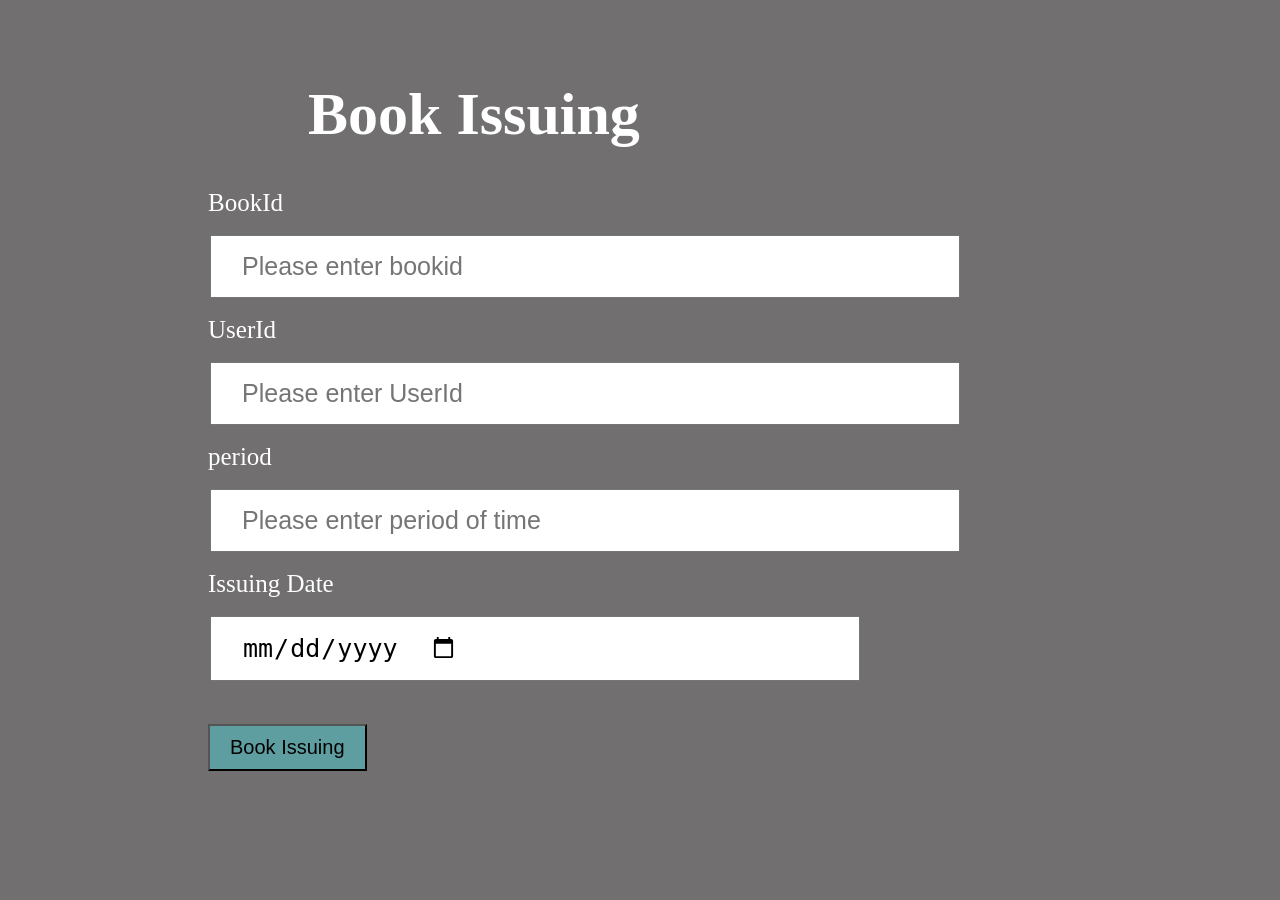
==== book-issue.html @ 4b3e3b7f "new files" ====
<!DOCTYPE html>
<html lang="en">
<head>
    <meta charset="UTF-8">
    <meta name="viewport" content="width=device-width, initial-scale=1.0">
    <title>Document</title>
    <link rel="stylesheet" href="book-issue.css">
</head>
<body>
    <div class="member-container">
        <h1>Book Issuing</h1>
        <div class="id-container">
            <label for="id">BookId</label><br>
            <input type="text" class="id form" placeholder="Please enter bookid">
        </div>
        <div class="user-container">
            <label for="user" class="form-one">UserId</label><br>
            <input type="text" class="user form" placeholder="Please enter UserId">
        </div>
        <div class="period-container">
            <label for="period" class="form-one">period</label><br>
            <input type="text" class="period form"placeholder="Please enter period of time">
        </div>
        <div class="date-container">
            <label for="class" class="form-one">Issuing Date</label><br>
            <input type="date" class="class form"placeholder="Please select date">
        </div>
        <!-- <button id="btn-btn" type="submit"><a href="memberlist.html" target="_blank">Add Members</a></button> -->
        <button id="btn-btn" type="submit">Book Issuing</button>
        </div>
    
</body>
</html>
---- book-issue.css ----
body{
    background-color: rgb(113, 111, 111);
}
.member-container{
    margin: 80px 200px;
}
.form{
    margin: 18px 2px;
    padding: 15px 30px;
    font-size: 25px;
    padding-right: 400px;
}
label{
    font-size: 25px;
    color: white;
}
button{
    padding: 10px 20px;
    font-size: 20px;
    background-color:cadetblue;
    margin-top: 25px;
}
#clear{
    background-color: yellow;
    margin-left: 20px;
}
h1{
    color: white;
    font-size: 60px;
    margin-left: 100px;
}
input{
    text-align: start;
    padding-left: 2px;
}
a{
    padding: 10px 18px;
    background-color: green;
    text-decoration: none;
    font-size: 25px;
    color: white;
}
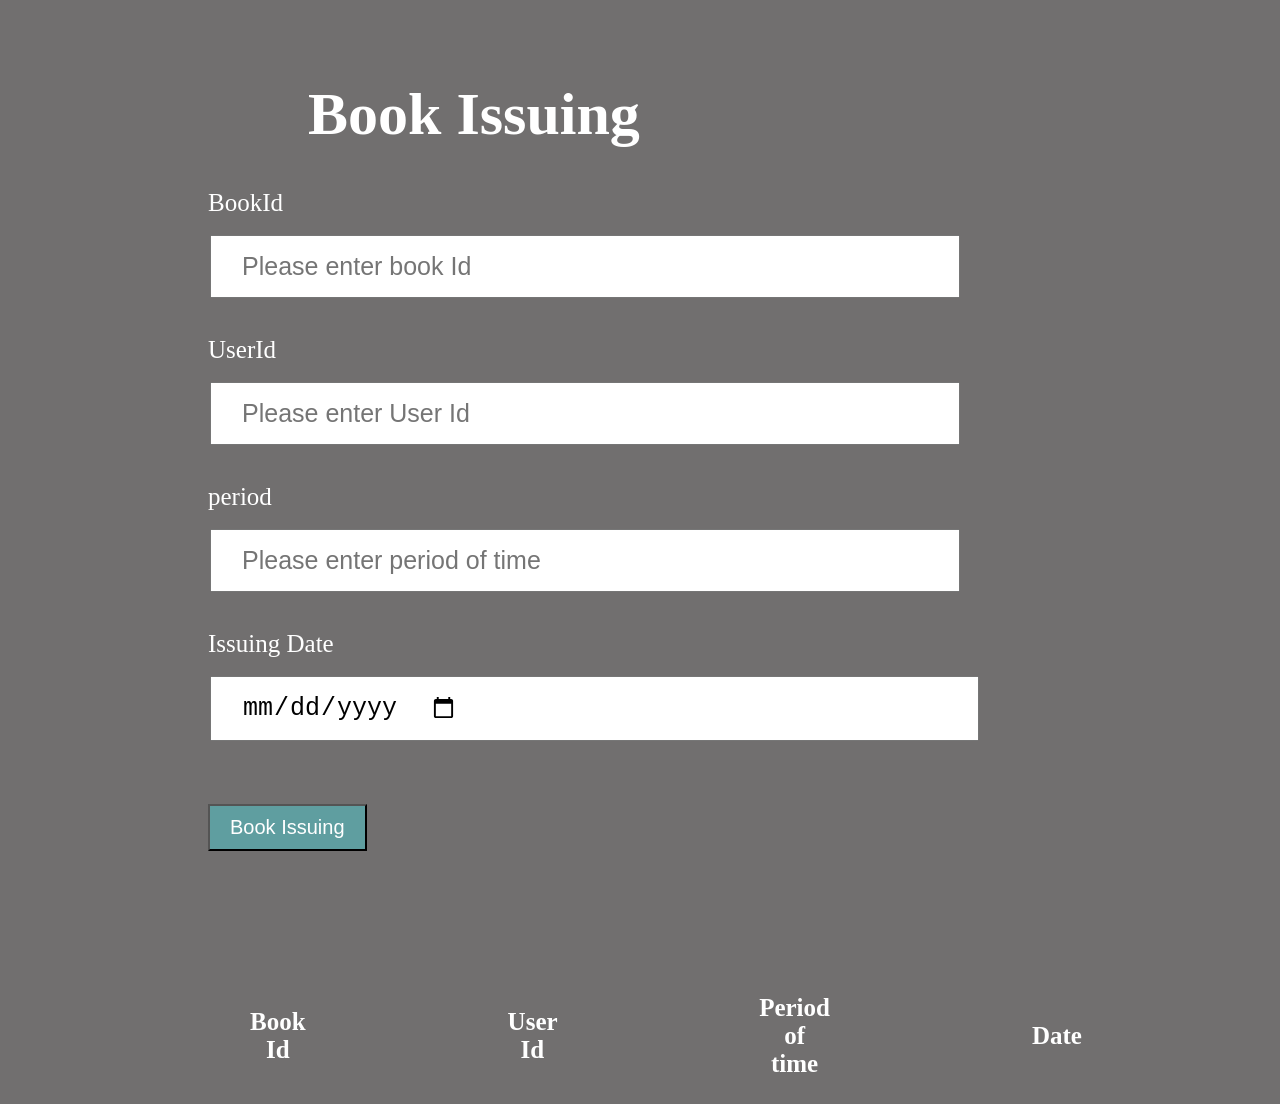
==== commit 8be97384: "made changes" ====
--- a/book-issue.html
+++ b/book-issue.html
@@ -11,23 +11,49 @@
         <h1>Book Issuing</h1>
         <div class="id-container">
             <label for="id">BookId</label><br>
-            <input type="text" class="id form" placeholder="Please enter bookid">
+            <input type="text" class="id form" placeholder="Please enter book Id">
+            <div class="alert-message"></div>
         </div>
         <div class="user-container">
             <label for="user" class="form-one">UserId</label><br>
-            <input type="text" class="user form" placeholder="Please enter UserId">
+            <input type="text" class="user form" placeholder="Please enter User Id">
+            <div class="alert-message"></div>
         </div>
         <div class="period-container">
             <label for="period" class="form-one">period</label><br>
             <input type="text" class="period form"placeholder="Please enter period of time">
+            <div class="alert-message"></div>
         </div>
         <div class="date-container">
-            <label for="class" class="form-one">Issuing Date</label><br>
-            <input type="date" class="class form"placeholder="Please select date">
+            <label for="date" class="form-one">Issuing Date</label><br>
+            <input type="date" class="date form"placeholder="Please select date">
+            <div class="alert-message"></div>
         </div>
+        <div class="button-container">
         <!-- <button id="btn-btn" type="submit"><a href="memberlist.html" target="_blank">Add Members</a></button> -->
-        <button id="btn-btn" type="submit">Book Issuing</button>
+            <button id="btn-btn" type="submit" onclick="issue()">Book Issuing</button>
+            <div id="makechanges"></div>
         </div>
+        <div id="exist-message"></div>
+        </div>
+
+        
+        <div class="table-container">
+            <table id="table">
+                <thead>
+                <tr>
+                    <th>Book Id</th>
+                    <th>User Id</th>
+                    <th>Period of time</th>
+                    <th>Date</th>
+                    <th>Action</th>
+                </tr>
+                </thead>
+                <tbody id="tablebody">
+                </tbody>
+            </table>
+        </div>
+        <script src="book-issue.js"></script>
     
 </body>
 </html>
--- a/book-issue.css
+++ b/book-issue.css
@@ -20,10 +20,6 @@
     background-color:cadetblue;
     margin-top: 25px;
 }
-#clear{
-    background-color: yellow;
-    margin-left: 20px;
-}
 h1{
     color: white;
     font-size: 60px;
@@ -39,4 +35,39 @@
     text-decoration: none;
     font-size: 25px;
     color: white;
+}
+.class{
+    padding-right: 518px;
+}
+.alert-message{
+    color: rgb(5, 0, 0);
+    font-size: 25px;
+    padding: 10px;
+}
+table{
+    margin-left: 140px;
+}
+th,tr{
+    color: white;
+    padding: 16px 100px;
+    font-size: 25px;
+    text-align: center;
+}
+#exist-message{
+    font-size: 35px;
+    padding-top: 45px;
+    color:bisque
+}
+button{
+    color: white;
+}
+#saveChangesButton{
+    background-color: green;
+    margin-left: 12px;
+}
+.button-container{
+    display: flex;
+}
+.date{
+    padding-right: 519px;
 }
